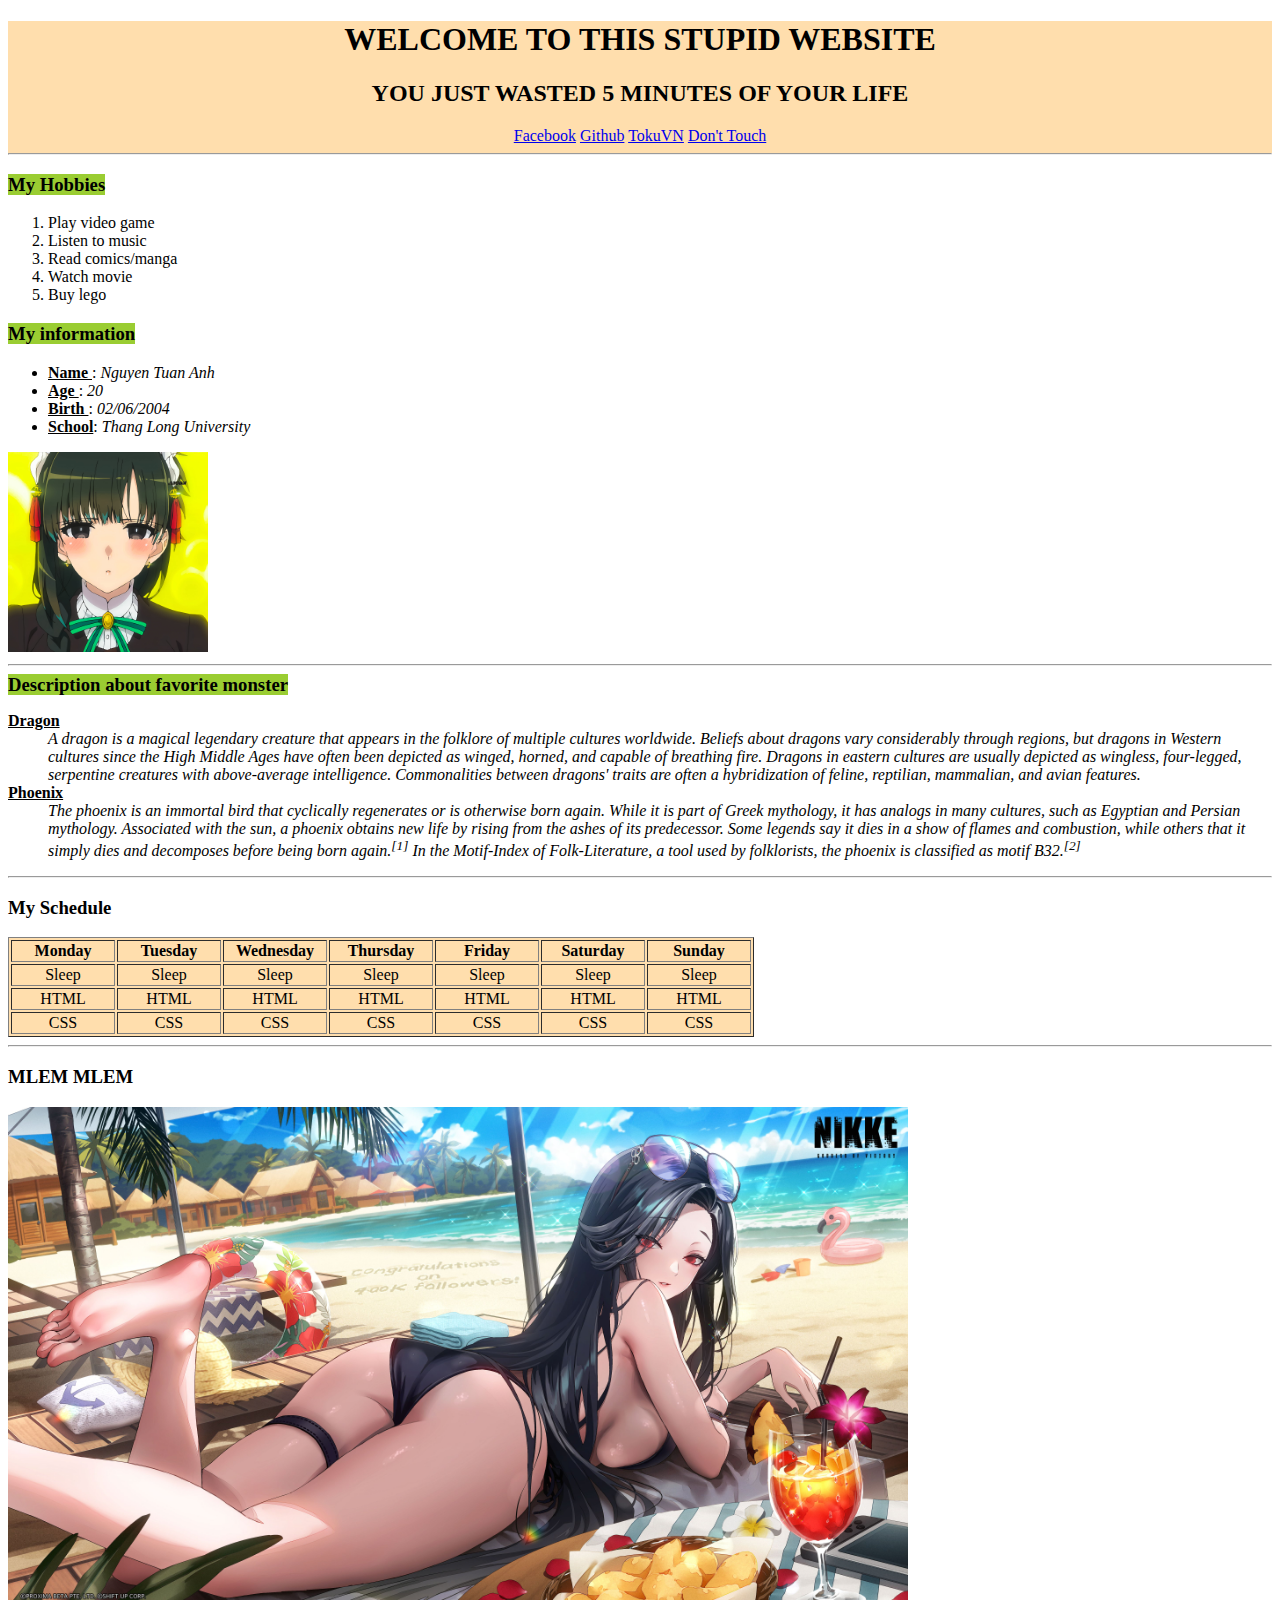
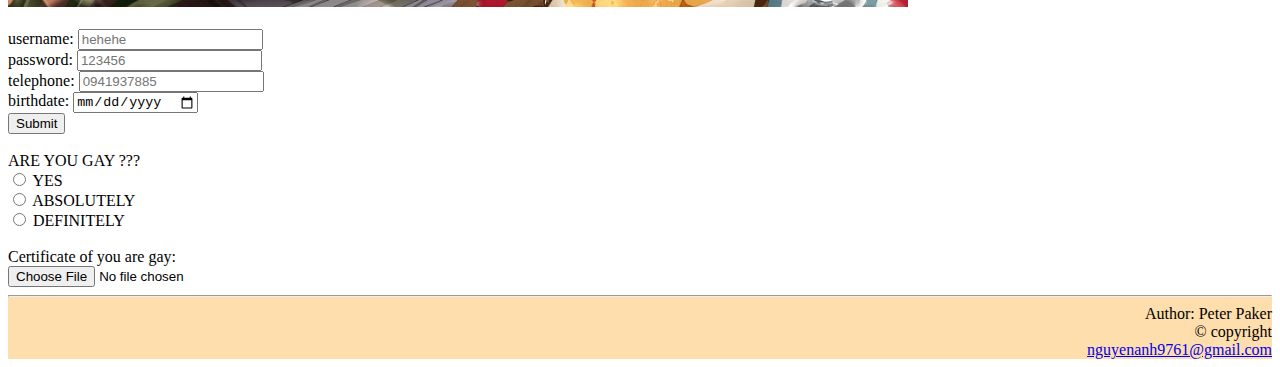
==== index.html @ 178fd2e1 "first" ====
<!DOCTYPE html>
<html>
    <head>
        <title>First Project</title>
        <link rel="icon" href = "images/favicon.jpg">
    </head>
    <body>
        <header style="background-color:navajowhite; text-align: center;">
            <h1>WELCOME TO THIS STUPID WEBSITE</h1>
            <h2>YOU JUST WASTED 5 MINUTES OF YOUR LIFE</h2>
            <a target = "_blank" href="https://www.facebook.com/tnava.onh.264/">Facebook</a>
            <a target = "_blank" href="https://github.com/t2a6n0h4">Github</a>
            <a target = "_blank" href="https://tokuvn.com/">TokuVN</a>
            <a href="trash.html">Don't Touch</a>
            <hr>
        </header>

        <main>
            <div>
                <h3><span style="background-color: yellowgreen;">My Hobbies</span></h3>
                <ol type="1">
                    <li>Play video game</li>
                    <li>Listen to music</li>
                    <li>Read comics/manga</li>
                    <li>Watch movie</li>
                    <li>Buy lego</li>
                </ol>
                <h3>
                    <mark style="background-color: yellowgreen;">My information</mark>
                </h3>
                <ul>
                    <li><u><b>Name  </b></u>: <i>Nguyen Tuan Anh       </i></li>
                    <li><u><b>Age   </b></u>: <i>20                    </i></li>
                    <li><u><b>Birth </b></u>: <i>02/06/2004            </i></li>
                    <li><u><b>School</b></u>: <i>Thang Long University </i></li>
                </ul>
                <a target ="_blank" href = "https://www.facebook.com/tnava.onh.264/">
                    <img src="images/me2.jpg" alt="me" height="200px" width = "200px">
                </a>
            </div>
            <hr>
            <h3 style="background-color: yellowgreen; display: inline;">Description about favorite monster</h3>
            <dl>
                <dt><u><b>Dragon</b></u></dt>
                <dd><i>A dragon is a magical legendary creature that appears in the folklore of multiple cultures worldwide. Beliefs about dragons vary considerably through regions, but dragons in Western cultures since the High Middle Ages have often been depicted as winged, horned, and capable of breathing fire. Dragons in eastern cultures are usually depicted as wingless, four-legged, serpentine creatures with above-average intelligence. Commonalities between dragons' traits are often a hybridization of feline, reptilian, mammalian, and avian features.</i></dd>
                <dt><u><b>Phoenix</b></u></dt>
                <dd><i>The phoenix is an immortal bird that cyclically regenerates or is otherwise born again. While it is part of Greek mythology, it has analogs in many cultures, such as Egyptian and Persian mythology. Associated with the sun, a phoenix obtains new life by rising from the ashes of its predecessor. Some legends say it dies in a show of flames and combustion, while others that it simply dies and decomposes before being born again.<sup>[1]</sup> In the Motif-Index of Folk-Literature, a tool used by folklorists, the phoenix is classified as motif B32.<sup>[2]</sup></i></dd>
            </dl>

            <hr>
            <h3>My Schedule</h3>
            <table border="1" style="background-color: navajowhite;">
                <tr align="center" >
                    <th width = "100">Monday</th>
                    <th width = "100">Tuesday</th>
                    <th width = "100">Wednesday</th>
                    <th width = "100">Thursday</th>
                    <th width = "100">Friday</th>
                    <th width = "100">Saturday</th>
                    <th width = "100">Sunday</th>
                </tr>
                <tr align="center" >
                    <td>Sleep</td>
                    <td>Sleep</td>
                    <td>Sleep</td>
                    <td>Sleep</td>
                    <td>Sleep</td>
                    <td>Sleep</td>
                    <td>Sleep</td>
                </tr>
                <tr align="center">
                    <td>HTML</td>
                    <td>HTML</td>
                    <td>HTML</td>
                    <td>HTML</td>
                    <td>HTML</td>
                    <td>HTML</td>
                    <td>HTML</td>
                </tr>
                <tr align="center">
                    <td>CSS</td>
                    <td>CSS</td>
                    <td>CSS</td>
                    <td>CSS</td>
                    <td>CSS</td>
                    <td>CSS</td>
                    <td>CSS</td>
                </tr>
            </table>
            <hr>
            <h3>MLEM MLEM</h3>
            <img src="images/mommy.jpg" alt="" width="900px" height="500px">
            
            <br><br>
            <form>
                <label for="username">username: </label>
                <input type="text" id = "username" placeholder="hehehe" minlength="6" maxlength="100" required autocomplete="username"><br>
                <label for="password">password:</label>
                <input type="password" id = "password" placeholder="123456" minlength="6" maxlength="100" required autocomplete="current-password"> <br>
                <label for="phone">telephone: </label>
                <input type="tel" id = "phone" placeholder="0941937885" pattern="[0]{1}[0-9]{9}" required> <br>
                <label for="birth">birthdate:</label>
                <input type="date" id = "birth"><br>
                <input type="submit">
                <br><br>
                <label for="gay">ARE YOU GAY ???</label><br>
                <input type= "radio" name="gay" id="YES" value="Yes">
                <label for="YES">YES</label><br>
                <input type= "radio" name="gay" id="ABSOLUTELY" value="Yes">
                <label for="ABSOLUTELY">ABSOLUTELY</label><br>
                <input type= "radio" name="gay" id="DEFINITELY" value="Yes">
                <label for="DEFINITELY">DEFINITELY</label><br><br>
                <label for="cer">Certificate of you are gay:</label><br>
                <input type="file" accept="images/jpg,images/png" required>
                
            </form>


        </main>

        <footer style="background-color: navajowhite;text-align: right;">
            <hr>
            Author: Peter Paker <br>
            &copy copyright <br>
            <a href="mailto:nguyenanh9761@gmail.com">nguyenanh9761@gmail.com</a>
        </footer>
    </body>
</html>
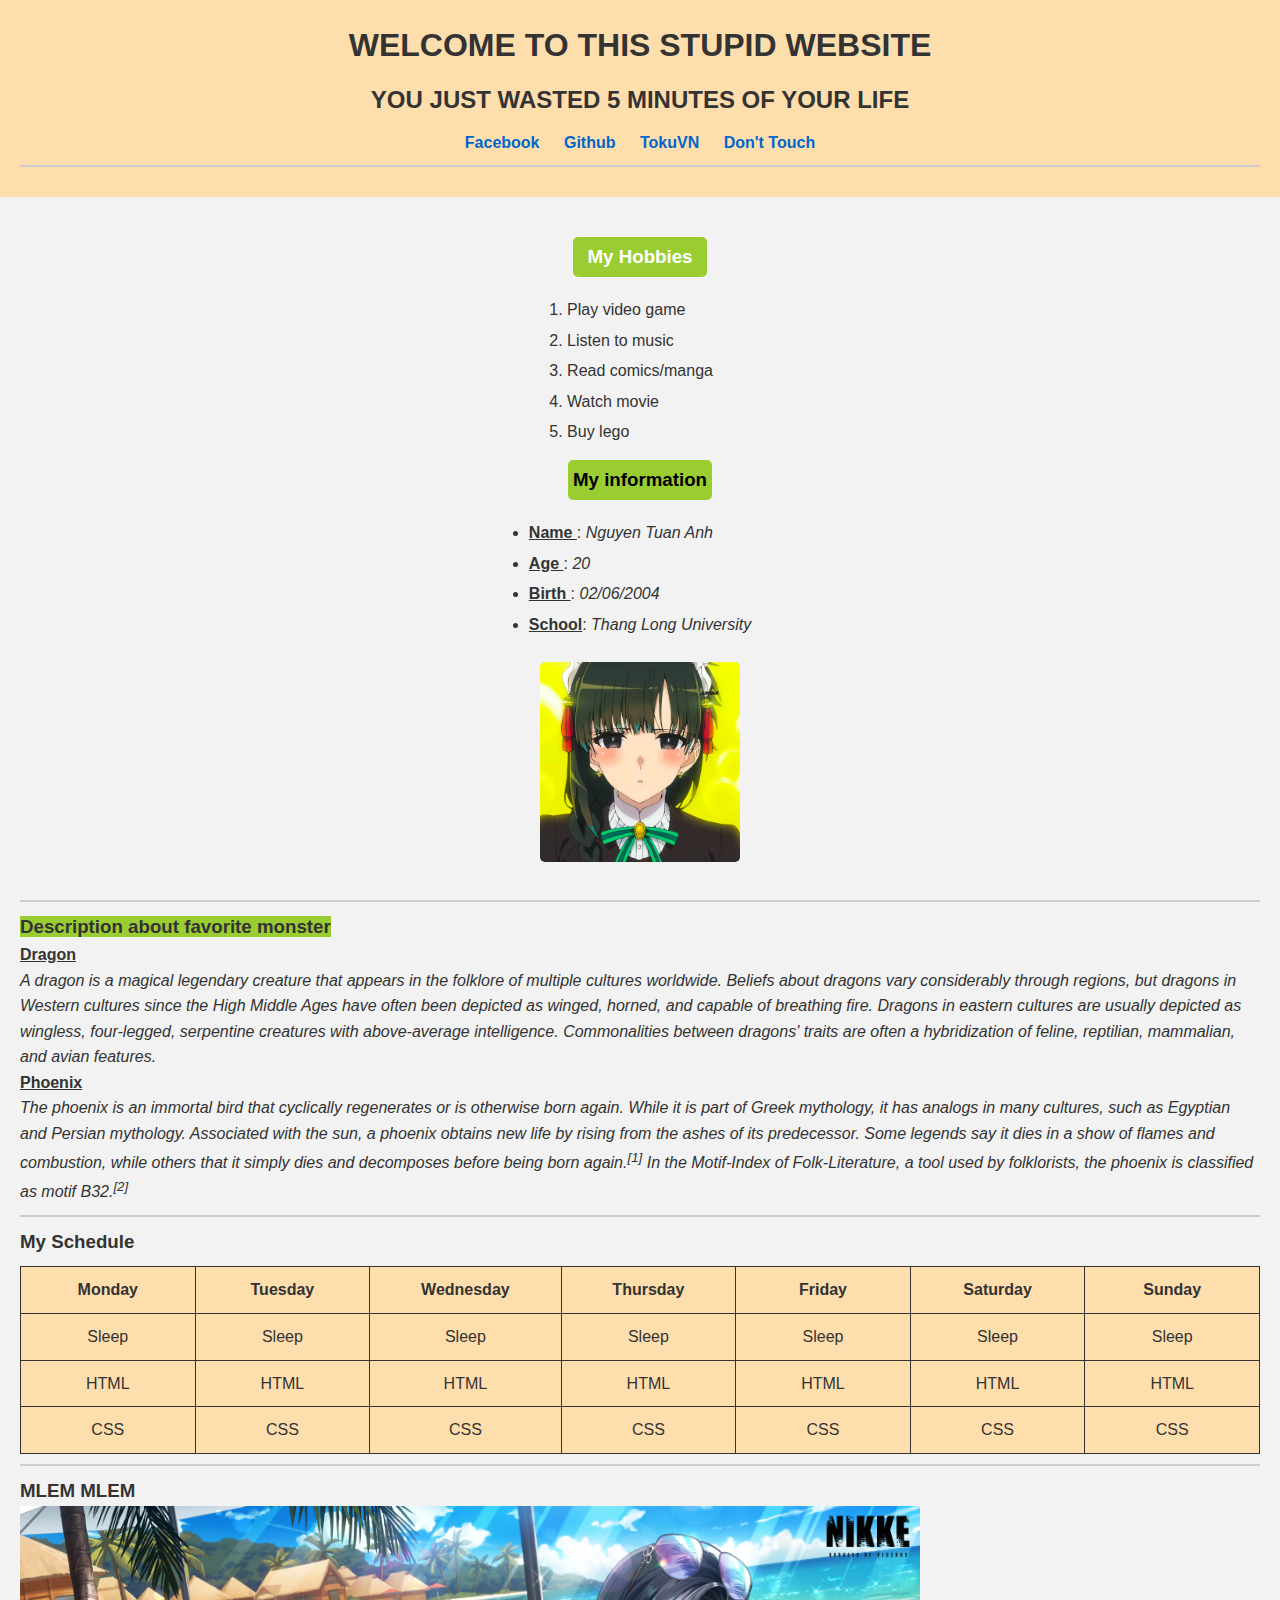
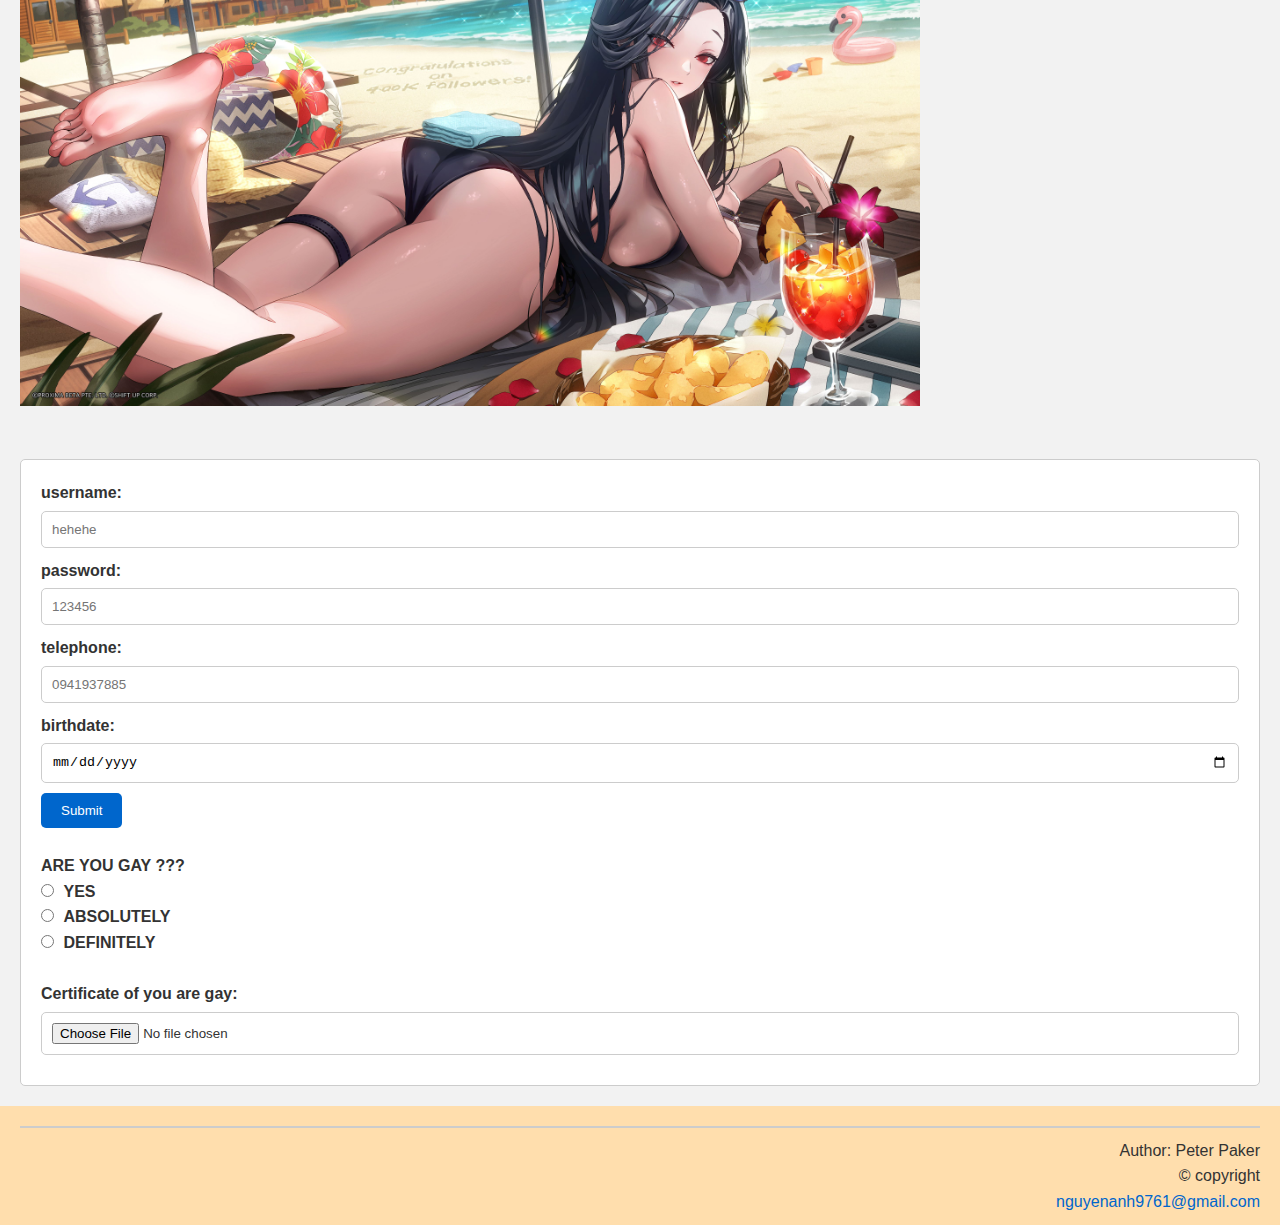
==== commit 85473169: "second" ====
--- a/index.html
+++ b/index.html
@@ -3,6 +3,7 @@
     <head>
         <title>First Project</title>
         <link rel="icon" href = "images/favicon.jpg">
+        <link rel="stylesheet" href="style.css">
     </head>
     <body>
         <header style="background-color:navajowhite; text-align: center;">
@@ -16,7 +17,7 @@
         </header>
 
         <main>
-            <div>
+            <div class="center-content">
                 <h3><span style="background-color: yellowgreen;">My Hobbies</span></h3>
                 <ol type="1">
                     <li>Play video game</li>
--- a/style.css
+++ b/style.css
@@ -0,0 +1,167 @@
+/* Đặt lại margin và padding mặc định */
+* {
+    margin: 0;
+    padding: 0;
+    box-sizing: border-box;
+}
+
+/* Định dạng chung */
+body {
+    font-family: Arial, sans-serif;
+    background-color: #f2f2f2;
+    color: #333;
+    line-height: 1.6;
+}
+
+/* Header */
+header {
+    background-color: navajowhite;
+    padding: 20px;
+    text-align: center;
+}
+
+header h1, header h2 {
+    color: #333;
+    margin-bottom: 10px;
+}
+
+header a {
+    text-decoration: none;
+    color: #0066cc;
+    margin: 0 10px;
+    font-weight: bold;
+}
+
+header a:hover {
+    color: #ff6600;
+}
+
+hr {
+    border: none;
+    border-top: 2px solid #ccc;
+    margin: 10px 0;
+}
+
+/* Main */
+main {
+    padding: 20px;
+}
+
+main h3 {
+    color: #333;
+}
+
+div h3 {
+    background-color: yellowgreen;
+    display: inline-block;
+    padding: 5px;
+    color: white;
+    border-radius: 5px;
+    margin-bottom: 10px;
+}
+
+ul, ol {
+    padding-left: 20px;
+    margin: 10px 0;
+}
+
+ul li, ol li {
+    margin-bottom: 5px;
+}
+
+/* Table */
+table {
+    width: 100%;
+    border-collapse: collapse;
+    background-color: navajowhite;
+    margin-top: 10px;
+}
+
+table, th, td {
+    border: 1px solid #333;
+    text-align: center;
+    padding: 10px;
+}
+
+/* Form */
+form {
+    margin-top: 20px;
+    padding: 20px;
+    background-color: #fff;
+    border: 1px solid #ccc;
+    border-radius: 5px;
+}
+
+form label {
+    font-weight: bold;
+}
+
+form input[type="text"],
+form input[type="password"],
+form input[type="tel"],
+form input[type="date"],
+form input[type="file"] {
+    width: 100%;
+    padding: 10px;
+    margin: 5px 0 10px;
+    border: 1px solid #ccc;
+    border-radius: 5px;
+}
+
+form input[type="radio"] {
+    margin-right: 5px;
+}
+
+form input[type="submit"] {
+    background-color: #0066cc;
+    color: #fff;
+    padding: 10px 20px;
+    border: none;
+    border-radius: 5px;
+    cursor: pointer;
+}
+
+form input[type="submit"]:hover {
+    background-color: #ff6600;
+}
+
+/* Footer */
+footer {
+    background-color: navajowhite;
+    text-align: right;
+    padding: 10px 20px;
+    color: #333;
+}
+
+footer a {
+    color: #0066cc;
+    text-decoration: none;
+}
+
+footer a:hover {
+    color: #ff6600;
+}
+.center-content {
+    display: flex;
+    flex-direction: column;
+    align-items: center;
+    text-align: center;
+    padding: 20px;
+}
+
+.center-content h3 span {
+    background-color: yellowgreen;
+    color: white;
+    padding: 5px 10px;
+    border-radius: 5px;
+}
+
+.center-content ol, .center-content ul {
+    text-align: left;
+    padding-left: 0;
+}
+
+.center-content img {
+    margin-top: 10px;
+    border-radius: 5px;
+}
